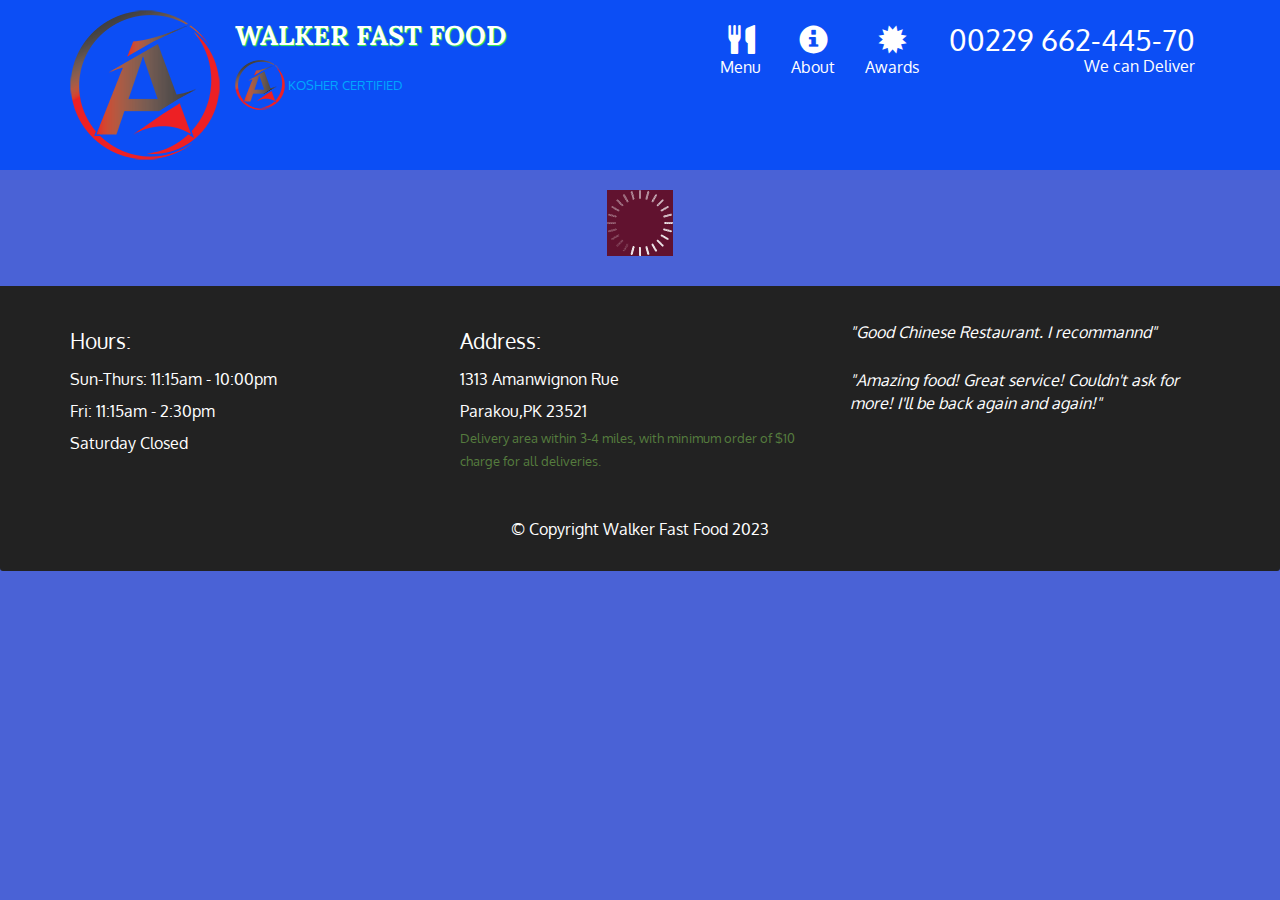
==== Module 5 solution/index.html @ 2d163ee1 "updated" ====
<!doctype html>
<html lang="en">
  <head>
    <meta charset="utf-8">
    <meta http-equiv="X-UA-Compatible" content="IE=edge">
    <meta name="viewport" content="width=device-width, initial-scale=1">
    <title>Walker Fast Food</title>
    <link rel="stylesheet" href="css/bootstrap.min.css">
    <link rel="stylesheet" href="css/styles.css">
    <link href='https://fonts.googleapis.com/css?family=Oxygen:400,300,700' rel='stylesheet' type='text/css'>
    <link href='https://fonts.googleapis.com/css?family=Lora' rel='stylesheet' type='text/css'>
  </head>
<body>
  <header>
    <nav id="header-nav" class="navbar navbar-default">
      <div class="container">
        <div class="navbar-header">
          <a href="index.html" class="pull-left visible-md visible-lg">
            <div id="logo-img" alt="Logo image"></div>
          </a>

          <div class="navbar-brand">
            <a href="index.html"><h1>Walker Fast Food</h1></a>
            <p>
              <img src="images/restaurant-logo.png" alt="Kosher certification">
              <span>Kosher Certified</span>
            </p>
          </div>

          <button id="navbarToggle" type="button" class="navbar-toggle collapsed" data-toggle="collapse" data-target="#collapsable-nav" aria-expanded="false">
            <span class="sr-only">Toggle navigation</span>
            <span class="icon-bar"></span>
            <span class="icon-bar"></span>
            <span class="icon-bar"></span>
          </button>
        </div>
        
        <div id="collapsable-nav" class="collapse navbar-collapse">
           <ul id="nav-list" class="nav navbar-nav navbar-right">
            <li id="navHomeButton" class="visible-xs active">
              <a href="index.html">
                <span class="glyphicon glyphicon-home"></span> Home</a>
            </li>
            <li id="navMenuButton">
              <a href="#" onclick="$dc.loadMenuCategories();">
                <span class="glyphicon glyphicon-cutlery"></span><br class="hidden-xs"> Menu</a>
            </li>
            <li>
              <a href="#">
                <span class="glyphicon glyphicon-info-sign"></span><br class="hidden-xs"> About</a>
            </li>
            <li>
              <a href="#">
                <span class="glyphicon glyphicon-certificate"></span><br class="hidden-xs"> Awards</a>
            </li>
            <li id="phone" class="hidden-xs">
              <a href="tel:410-602-5008">
                <span>00229 662-445-70</span></a><div> We can Deliver</div>
            </li>
          </ul><!-- #nav-list -->
        </div><!-- .collapse .navbar-collapse -->
      </div><!-- .container -->
    </nav><!-- #header-nav -->
  </header>

  <div id="call-btn" class="visible-xs">
    <a class="btn" href="tel:410-602-5008">
    <span class="glyphicon glyphicon-earphone"></span>
    410-602-5008
    </a>
  </div>
  <div id="xs-deliver" class="text-center visible-xs">* We Deliver</div>

  <div id="main-content" class="container"></div>

  <footer class="panel-footer">
    <div class="container">
      <div class="row">
        <section id="hours" class="col-sm-4">
          <span>Hours:</span><br>
          Sun-Thurs: 11:15am - 10:00pm<br>
          Fri: 11:15am - 2:30pm<br>
          Saturday Closed
          <hr class="visible-xs">
        </section>
        <section id="address" class="col-sm-4">
          <span>Address:</span><br>
          1313 Amanwignon Rue<br>
          Parakou,PK 23521
          <p> Delivery area within 3-4 miles, with minimum order of $10 charge for all deliveries.</p>
          <hr class="visible-xs">
        </section>
        <section id="testimonials" class="col-sm-4">
          <p>"Good Chinese Restaurant. I recommannd"</p>
          <p>"Amazing food! Great service! Couldn't ask for more! I'll be back again and again!"</p>
        </section>
      </div>
      <div class="text-center">&copy; Copyright Walker Fast Food 2023</div>
    </div>
  </footer>

  <!-- jQuery (Bootstrap JS plugins depend on it) -->
  <script src="js/jquery-2.1.4.min.js"></script>
  <script src="js/bootstrap.min.js"></script>
  <script src="js/ajax-utils.js"></script>
  <script src="js/script.js"></script>
</body>
</html>
---- Module 5 solution/css/styles.css ----
body {
  font-size: 16px;
  color: #fff;
  background-color: #4a62d6;
  font-family: 'Oxygen', sans-serif;
}

/** HEADER **/
#header-nav {
  background-color: #0c4ef5;
  border-radius: 0;
  border: 0;
}

#logo-img {
  background: url('../images/restaurant-logo_large.png') no-repeat;
  width: 150px;
  height: 150px;
  margin: 10px 15px 10px 0;
}

.navbar-brand {
  padding-top: 25px;
}
.navbar-brand h1 { /* Restaurant name */
  font-family: 'Lora', serif;
  color: #ffffff;
  font-size: 1.5em;
  text-transform: uppercase;
  font-weight: bold;
  text-shadow: 1px 1px 1px #39fa46;
  margin-top: 0;
  margin-bottom: 0;
  line-height: .75;
}
.navbar-brand a:hover, .navbar-brand a:focus {
  text-decoration: none;
}
.navbar-brand p { /* Kosher cert */
  color: #00a6ff;
  text-transform: uppercase;
  font-size: .7em;
  margin-top: 15px;
}
.navbar-brand p span { /* Star-K */
  vertical-align: middle;
}

#nav-list {
  margin-top: 10px;
}
#nav-list a {
  color: #ffffff;
  text-align: center;
}
#nav-list a:hover {
  background: #E7E7E7;
}
#nav-list a span {
  font-size: 1.8em;
}

#phone {
  margin-top: 5px;
}
#phone a { /* Phone number */
  text-align: right;
  padding-bottom: 0;
}
#phone div { /* We Deliver */
  color: #ffffff;
  text-align: right;
  padding-right: 15px;
}

.navbar-header button.navbar-toggle, .navbar-header .icon-bar {
  border: 1px solid #000000;
}
.navbar-header button.navbar-toggle {
  clear: both;
  margin-top: -30px;
}
/* END HEADER */

/* FOOTER */
.panel-footer {
  margin-top: 30px;
  padding-top: 35px;
  padding-bottom: 30px;
  background-color: #222;
  border-top: 0;
}
.panel-footer div.row {
  margin-bottom: 35px;
}
#hours, #address {
  line-height: 2;
}
#hours > span, #address > span {
  font-size: 1.3em;
}
#address p {
  color: #557c3e;
  font-size: .8em;
  line-height: 1.8;
}
#testimonials {
  font-style: italic;
}
#testimonials p:nth-child(2) {
  margin-top: 25px;
}
/* END FOOTER */



/* HOME PAGE */
.container .jumbotron {
  box-shadow: 0 0 50px #ffffff;
  border: 2px solid #ffffff;
}

#menu-tile, #specials-tile, #map-tile {
  height: 250px;
  width: 100%;
  margin-bottom: 15px;
  position: relative;
  border: 2px solid #ffffff;
  overflow: hidden;
}
#menu-tile:hover, #specials-tile:hover, #map-tile:hover {
  box-shadow: 0 1px 5px 1px #cccccc;
}
#menu-tile {
  background: url('../images/menu-tile.jpg') no-repeat;
  background-position: center;
}
#specials-tile {
  background: url('../images/specials-tile.jpg') no-repeat;
  background-position: center;
}
#menu-tile span, #specials-tile span, #map-tile span {
  position: absolute;
  bottom: 0;
  right: 0;
  width: 100%;
  text-align: center;
  font-size: 1.6em;
  text-transform: uppercase;
  background-color: #000;
  color: #fff;
  opacity: .8;
}
/* END HOME PAGE */

/* MENU CATEGORIES PAGE */
.category-tile { 
  position: relative;
  border: 2px solid #ffffff;
  overflow: hidden;
  width: 200px;
  height: 200px;
  margin: 0 auto 15px;
}
.category-tile span {
  position: absolute;
  bottom: 0;
  right: 0;
  width: 100%;
  text-align: center;
  font-size: 1.2em;
  text-transform: uppercase;
  background-color: #000;
  color: #fff;
  opacity: .8;
}
.category-tile:hover {
  box-shadow: 0 1px 5px 1px #cccccc;
}

#menu-categories-title + div {
  margin-bottom: 50px;
}
/* END MENU CATEGORIES PAGE */

/* SINGLE CATEGORY PAGE */
.menu-item-tile {
  margin-bottom: 25px;
}
.menu-item-tile hr {
  width: 80%;
}
.menu-item-tile .menu-item-price {
  font-size: 1.1em;
  text-align: right;
  margin-top: -15px;
  margin-right: -15px;
}
.menu-item-tile .menu-item-price span {
  font-size: .6em;
}
.menu-item-photo {
  position: relative;
  border: 2px solid #e49bb6; 
  overflow: hidden;
  padding: 0;
  margin-right: -15px;
  margin-left: auto;
  margin-bottom: 20px;
  max-width: 250px;
}
.menu-item-photo div {
  position: absolute;
  bottom: 0;
  right: 0;
  width: 80px;
  background-color: #557c3e;
  text-align: center;
}
.menu-item-description {
  padding-right: 30px;
}
h3.menu-item-title {
  margin: 0 0 10px;
}
.menu-item-details {
  font-size: .9em;
  font-style: italic;
}
/* END SINGLE CATEGORY PAGE */


/********** Large devices only **********/
@media (min-width: 1200px) {
  .container .jumbotron {
    background: url('../images/jumbotron_1200.jpg') no-repeat;
    height: 675px;
  }
}

/********** Medium devices only **********/
@media (min-width: 992px) and (max-width: 1199px) {
  /* Header */
  #logo-img {
    background: url('../images/restaurant-logo_medium.png') no-repeat;
    width: 100px;
    height: 100px;
    margin: 5px 5px 5px 0;
  }
  /* End Header */

  /* Home Page */
  .container .jumbotron {
    background: url('../images/jumbotron_992.jpg') no-repeat;
    height: 558px;
  }
  /* End Home Page */
}

/********** Small devices only **********/
@media (min-width: 768px) and (max-width: 991px) {
  /* Home Page */
  .container .jumbotron {
    background: url('../images/jumbotron_768.jpg') no-repeat;
    height: 432px;
  }
  /* End Home Page */
}

/********** Extra small devices only **********/
@media (max-width: 767px) {
  /* Header */
  .navbar-brand {
    padding-top: 10px;
    height: 80px;
  }
  .navbar-brand h1 { /* Restaurant name */
    padding-top: 10px;
    font-size: 5vw; /* 1vw = 1% of viewport width */
  }
  .navbar-brand p { /* Kosher cert */
    font-size: .6em;
    margin-top: 12px;
  }
  .navbar-brand p img { /* Star-K */
    height: 20px;
  }

  #collapsable-nav a { /* Collapsed nav menu text */
    font-size: 1.2em;
  }
  #collapsable-nav a span { /* Collapsed nav menu glyph */
    font-size: 1em;
    margin-right: 5px;
  }

  #call-btn > a {
    font-size: 1.5em;
    display: block;
    margin: 0 20px;
    padding: 10px;
    border: 2px solid #fff;
    background-color: #f6b319;
    color: #951c49;
  }
  #xs-deliver {
    margin-top: 5px;
    font-size: .7em;
    letter-spacing: .1em;
    text-transform: uppercase;
  }
  /* End Header */

  /* Footer */
  .panel-footer section {
    margin-bottom: 30px;
    text-align: center;
  }
  .panel-footer section:nth-child(3) {
    margin-bottom: 0; /* margin already exists on the whole row */
  }
  .panel-footer section hr {
    width: 50%;
  }
  /* End Footer */

  /* Home Page */
  .container .jumbotron {
    margin-top: 30px;
    padding: 0;
  }
  #menu-tile, #specials-tile {
    width: 360px;
    margin: 0 auto 15px;
  }

  .menu-item-photo {
    margin-right: auto;
  }
  .menu-item-tile .menu-item-price {
    text-align: center;
  }
  .menu-item-description {
    text-align: center;;
  }
}


/********** Super extra small devices Only :-) (e.g., iPhone 4) **********/
@media (max-width: 479px) {
  /* Header */
  .navbar-brand h1 { /* Restaurant name */
    padding-top: 5px;
    font-size: 6vw;
  }
  /* End Header */
  
  /* Home page */
  #menu-tile, #specials-tile {
    width: 280px;
    margin: 0 auto 15px;
  }

  .col-xxs-12 {
    position: relative;
    min-height: 1px;
    padding-right: 15px;
    padding-left: 15px;
    float: left;
    width: 100%;
  }
}
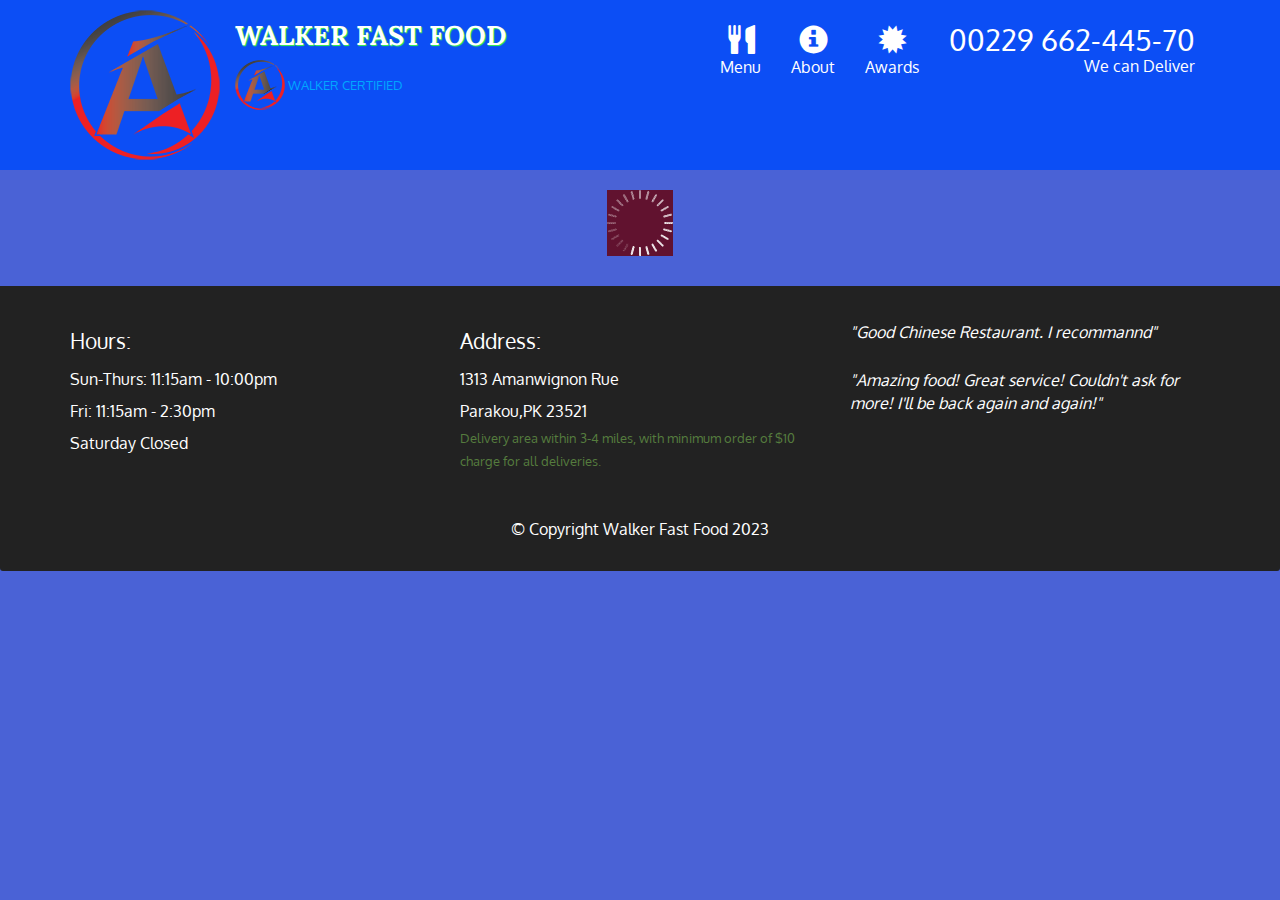
==== commit 538ce3a4: "Update index.html" ====
--- a/Module 5 solution/index.html
+++ b/Module 5 solution/index.html
@@ -23,7 +23,7 @@
             <a href="index.html"><h1>Walker Fast Food</h1></a>
             <p>
               <img src="images/restaurant-logo.png" alt="Kosher certification">
-              <span>Kosher Certified</span>
+              <span>Walker Certified</span>
             </p>
           </div>
 
